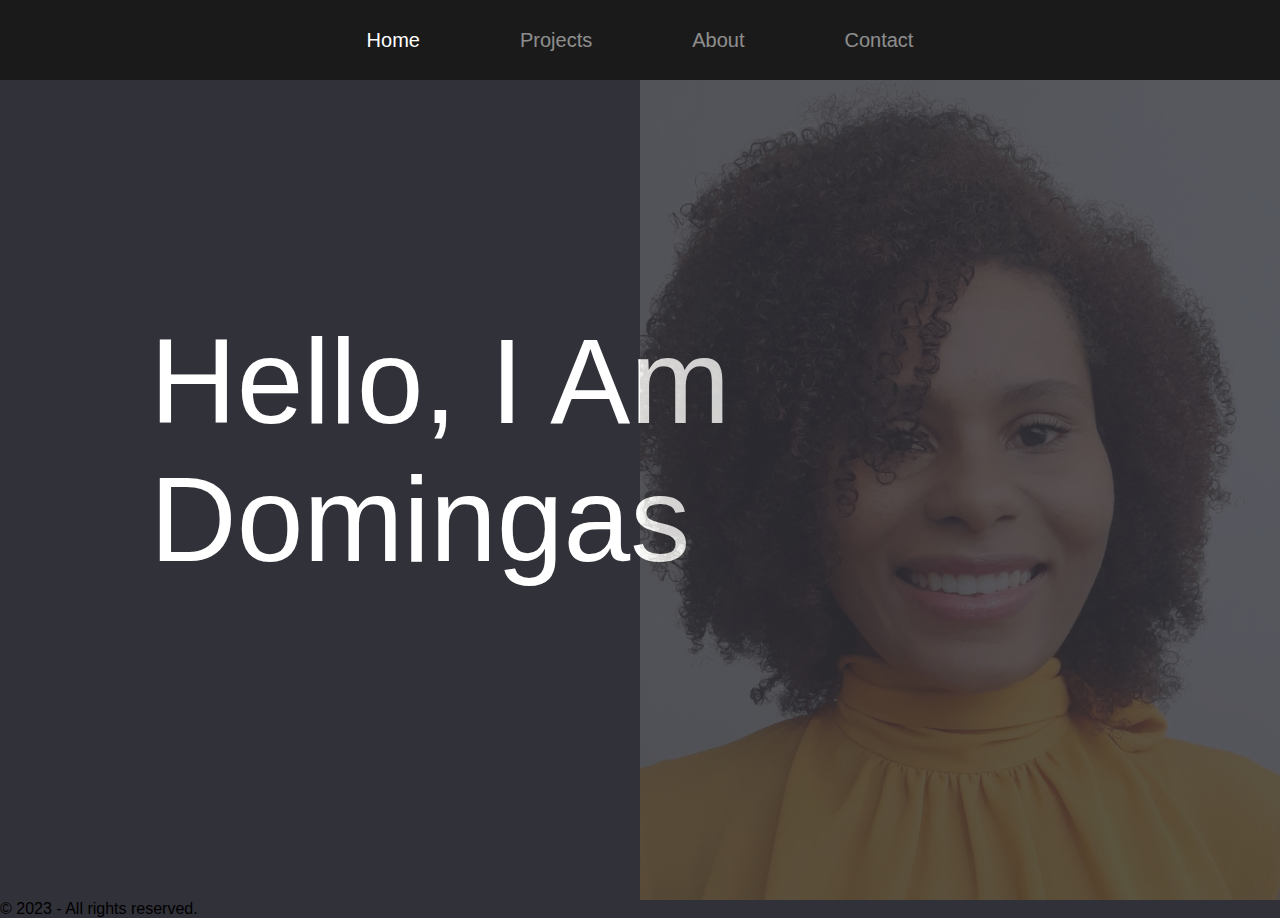
==== index.html @ 141fc23f "new website" ====
<!DOCTYPE html>
<html lang="en">

<head>
    <meta charset="UTF-8">
    <meta http-equiv="X-UA-Compatible" content="IE=edge">
    <meta name="viewport" content="width=device-width, initial-scale=1.0">
    <title>My Portfolio</title>
    <link rel="stylesheet" href="style.css">
</head>

<body>

    <nav class="navbar">
        <ul class="link-group">
            <li class="link active"><a href="index.html">home</a></li>
            <li class="link"><a href="project.html">projects</a></li>
            <li class="link"><a href="about.html">about</a></li>
            <li class="link"><a href="contact.html">contact</a></li>
        </ul>
    </nav>

    <section class="home-section active">
        <h1 class="hero-heading">hello, i am <br> Domingas </h1>
        <img src="eu.jpg" class="home-img" alt="">
    </section>

    <footer>
        <p>&copy; 2023 - All rights reserved.</p>
    </footer>

    <script src="app.js"></script>

</body>

</html>
---- style.css ----
* {
    margin: 0;
    padding: 0;
    box-sizing: border-box;
}

body {
    width: 100%;
    max-width: 1400px;
    display: block;
    margin: auto;
    min-height: 100vh;
    background: #313139;
    font-family: sans-serif;
}

.navbar {
    width: 100%;
    position: fixed;
    top: 0;
    left: 0;
    display: flex;
    justify-content: center;
    align-items: center;
    z-index: 9;
    background: #1a1a1a;
}

.link-group {
    list-style: none;
    display: flex;
}

.link a {
    color: #fff;
    opacity: 0.5;
    text-decoration: none;
    text-transform: capitalize;
    padding: 10px 30px;
    margin: 0 20px;
    line-height: 80px;
    transition: .5s;
    font-size: 20px;
}

.link a:hover,
.link.active a {
    opacity: 1;
}


/* Home Section Styles */
.home-section.active,
.project-section.active,
.about-section.active,
.contact-section.active {
    position: relative;
    opacity: 1;
    z-index: 8;
}

.home-section {
    width: 100%;
    height: 100vh;
    padding: 0 150px;
    display: flex;
    align-items: center;
    position: relative;
    top: 0;
    opacity: 0;
    transition: .5s;
}

.hero-heading {
    color: #fff;
    font-size: 120px;
    text-transform: capitalize;
    font-weight: 300;
}

.home-img {
    position: absolute;
    top: 0;
    right: 0;
    height: 100vh;
    width: 50%;
    object-fit: cover;
    opacity: 0.2;
}

/* project-section */

.project-section {
    width: 100%;
    min-height: 100vh;
    padding: 150px 100px 100px;
    position: fixed;
    top: 0;
    transition: 1s;
    opacity: 0;
}

.project-heading {
    font-size: 100px;
    background: #252525;
    text-transform: capitalize;
    text-align: center;
    margin-bottom: 50px;
    color: #1a1a1a;
    background-clip: text;
    -webkit-background-clip: text;
    -webkit-text-stroke: 8px transparent;
}

.project-container {
    display: grid;
    grid-template-columns: repeat(2, 1fr);
    grid-gap: 100px;
}

.project-card {
    height: 400px;
    position: relative;
}

.project-img {
    width: 100%;
    height: 100%;
    position: absolute;
    top: 0;
    left: 0;
    object-fit: cover;
    transition: .5s;
}

.project-content {
    position: relative;
    padding: 40px;
    color: #fff;
    transition: .5s;
    opacity: 0;
}

.project-title {
    font-size: 50px;
    text-transform: capitalize;
    text-align: center;
    font-weight: 300;
}

.project-info {
    margin: 40px;
    font-size: 20px;
    line-height: 30px;
    text-align: center;
}

.project-btn-grp {
    display: grid;
    grid-template-columns: repeat(2, 1fr);
    grid-gap: 20px;
}

.project-btn {
    height: 40px;
    text-transform: capitalize;
    font-size: 18px;
    border: none;
    background: #000;
    color: #fff;
    cursor: pointer;
}

.project-btn.github {
    background: none;
    border: 2px solid #fff;
}

.project-card:hover .project-img {
    filter: blur(20px);
}

.project-card:hover .project-content {
    opacity: 1;
}

/* about-section */

.about-section {
    width: 100%;
    min-height: 100vh;
    padding: 150px 100px 0;
    position: relative;
    top: 0;
    opacity: 0;
    transition: 1s;
}

.about {
    width: 100%;
    display: grid;
    grid-template-columns: 30% 65%;
    grid-gap: 40px;
}

.about-img-container {
    position: relative;
}

.about-info {
    color: #fff;
    opacity: 0.6;
    font-size: 18px;
    line-height: 25px;
}

.about-img {
    width: 100%;
    height: 100%;
    object-fit: cover;
    border-radius: 20px;
    position: relative;
    display: inline-block;
}


.cv-buttons {
    position: absolute;
    bottom: 10px;
    left: 50%;
    transform: translateX(-50%);
    display: flex;
    gap: 10px;
}

.download-cv-btn {
    padding: 10px 20px;
    background-color: #333;
    color: white;
    border: none;
    cursor: pointer;
    font-size: 14px;
    transition: .5s;
    text-transform: capitalize;

}


/* .download-cv-btn {
    display: grid;
    grid-gap: 20px;
    position: absolute;
    bottom: 20px;
    left: 50%;
    transform: translateX(-50%);
    padding: 10px 20px;
    color: #fff;
    border: none;
    font-size: 16px;
    text-transform: capitalize;
    cursor: pointer;
    transition: .5s;
    background: rgba(0, 0, 0, 0.5);

} */

.download-cv-btn:hover {
    background-color: #898181;
}

.fr {
    /* background-color: #e1d4bf; */
    border: 2px solid #a89696;
}

.en {
    /* background: none; */
    border: 2px solid #a89696;
}


/* skills */

.skill-section {
    position: relative;
    margin: 100px 0;
}

.heading {
    text-align: center;
    font-size: 60px;
    color: #fff;
    text-transform: capitalize;
    font-weight: 300;
    margin-bottom: 100px;
}

.skills-container {
    width: 95%;
    margin: auto;
    display: grid;
    grid-template-columns: repeat(3, 1fr);
    grid-gap: 100px;
    color: #fff;
}

.skill-card {
    position: relative;
}

.skill-img {
    display: block;
    margin: auto;
    height: 80px;
}

.skill-name {
    font-size: 30px;
    font-weight: 300;
    text-align: center;
    text-transform: capitalize;
    margin: 30px 0 20px;
}

.skill-info {
    text-align: center;
    opacity: 0.5;
    font-size: 18px;
    line-height: 30px;
}

.skill-level {
    position: absolute;
    top: 80px;
    right: 0;
    width: 150px;
    height: 150px;
    display: flex;
    justify-content: center;
    align-items: center;
    font-size: 22px;
    border-radius: 50%;
    border: 10px solid;
}

.skill-card:nth-child(1) .skill-level {
    background: #ff4f4f28;
    border-color: #ff4f4f;
    color: #ff4f4f;
}

.skill-card:nth-child(2) .skill-level {
    background: #4fa0ff28;
    border-color: #4fa0ff;
    color: #4fa0ff;
}

.skill-card:nth-child(3) .skill-level {
    background: #ffed4f28;
    border-color: #ffed4f;
    color: #ffed4f;
}

.skill-card:nth-child(4) .skill-level {
    background: #52ff4f28;
    border-color: #52ff4f;
    color: #52ff4f;
}

.skill-card:nth-child(5) .skill-level {
    background: #4fdfff28;
    border-color: #4fdfff;
    color: #4fdfff;
}

/* timeline */

.timeline {
    display: block;
    width: 80%;
    margin: 150px auto;
}

.timeline .heading {
    margin-bottom: 150px;
}

.card {
    width: 45%;
    padding: 30px;
    border-radius: 10px;
    color: #fff;
    display: block;
    margin: -25px 0;
    /* largura entre cards */
    position: relative;
    background: #f00;
}

.card:nth-child(even) {
    margin-left: auto;
}

.card:nth-child(even):before {
    content: '';
    position: absolute;
    left: -15%;
    top: 50%;
    transform: translateY(-50%);
    width: 20px;
    height: 20px;
    border: 5px solid #191919;
    border-radius: 50%;
}

.card:nth-child(even):after {
    content: '';
    position: absolute;
    left: -8.5%;
    top: 50%;
    transform: translateY(-50%);
    width: 7%;
    height: 2px;
    background: #fff;
    z-index: -1;
}

.card:nth-child(odd):before {
    content: '';
    position: absolute;
    right: -13%;
    top: 50%;
    transform: translateY(-50%);
    width: 20px;
    height: 20px;
    border: 5px solid #191919;
    border-radius: 50%;
}

.card:nth-child(odd):after {
    content: '';
    position: absolute;
    right: -8.5%;
    top: 50%;
    transform: translateY(-50%);
    width: 7%;
    height: 2px;
    background: #fff;
    z-index: -1;
}

.card:nth-child(2),
.card:nth-child(2):before {
    background: #30d47f;
}

.card:nth-child(3),
.card:nth-child(3):before {
    background: #30d47f;
}

.card:nth-child(4),
.card:nth-child(4):before {
    background: #dada26;
}

.card:nth-child(5),
.card:nth-child(5):before {
    background: #202696;
}

.card:nth-child(6),
.card:nth-child(6):before {
    background: #202696;
}

.card:nth-child(7),
.card:nth-child(7):before {
    background: #e15de8;
}

.card:nth-child(even) .card-body:before {
    content: '';
    position: absolute;
    left: -12%;
    top: 0;
    width: 0px;
    height: 100%;
    border: 1px dashed #fff;
    z-index: -1;
}

.card-title {
    font-size: 30px;
    font-weight: 300;
    margin-bottom: 20px;
}


.contact-section {
    position: absolute;
    top: 0;
    opacity: 0;
    transition: 1s;
    padding: 100px 150px;
    height: 100vh;
    display: grid;
    grid-template-columns: repeat(2, 1fr);
    grid-gap: 50px;
}

.contact-form input,
.contact-form textarea {
    width: 100%;
    height: 40px;
    background: rgba(255, 255, 255, 0.2);
    border: 1px solid #fff;
    margin-bottom: 30px;
    border-radius: 5px;
    text-transform: capitalize;
    color: #fff;
    padding: 5px 10px;
}

::placeholder {
    color: #fff;
}

#msg {
    height: 280px;
    resize: none;
    font-family: sans-serif;
}

.form-submit-btn {
    background: #ff4f4f;
    color: #fff;
    text-transform: capitalize;
    padding: 15px 40px;
    display: block;
    margin: auto;
    border: none;
    border-radius: 10px;
    cursor: pointer;
}

.map {
    width: 100%;
    height: 100%;
    padding: 10px;
    border: 2px solid #fff;
    background: rgba(255, 255, 255, 0.2);
    border-radius: 10px;
}

.map iframe {
    width: 100%;
    height: 100%;
    border-radius: 5px;
}
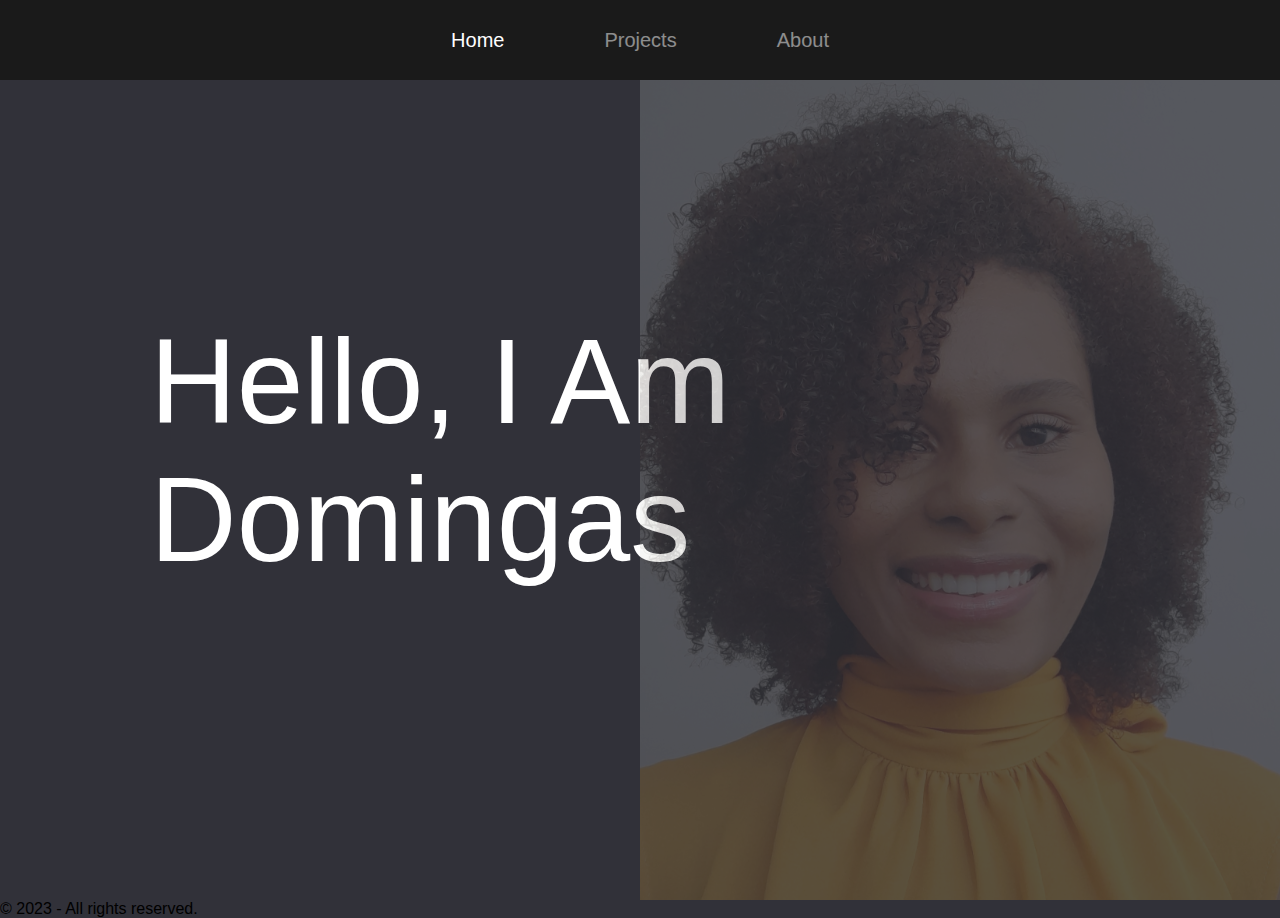
==== commit a2ebc193: "contact message configuration" ====
--- a/index.html
+++ b/index.html
@@ -16,7 +16,7 @@
             <li class="link active"><a href="index.html">home</a></li>
             <li class="link"><a href="project.html">projects</a></li>
             <li class="link"><a href="about.html">about</a></li>
-            <li class="link"><a href="contact.html">contact</a></li>
+            <!-- <li class="link"><a href="contact.html">contact</a></li> -->
         </ul>
     </nav>
 
